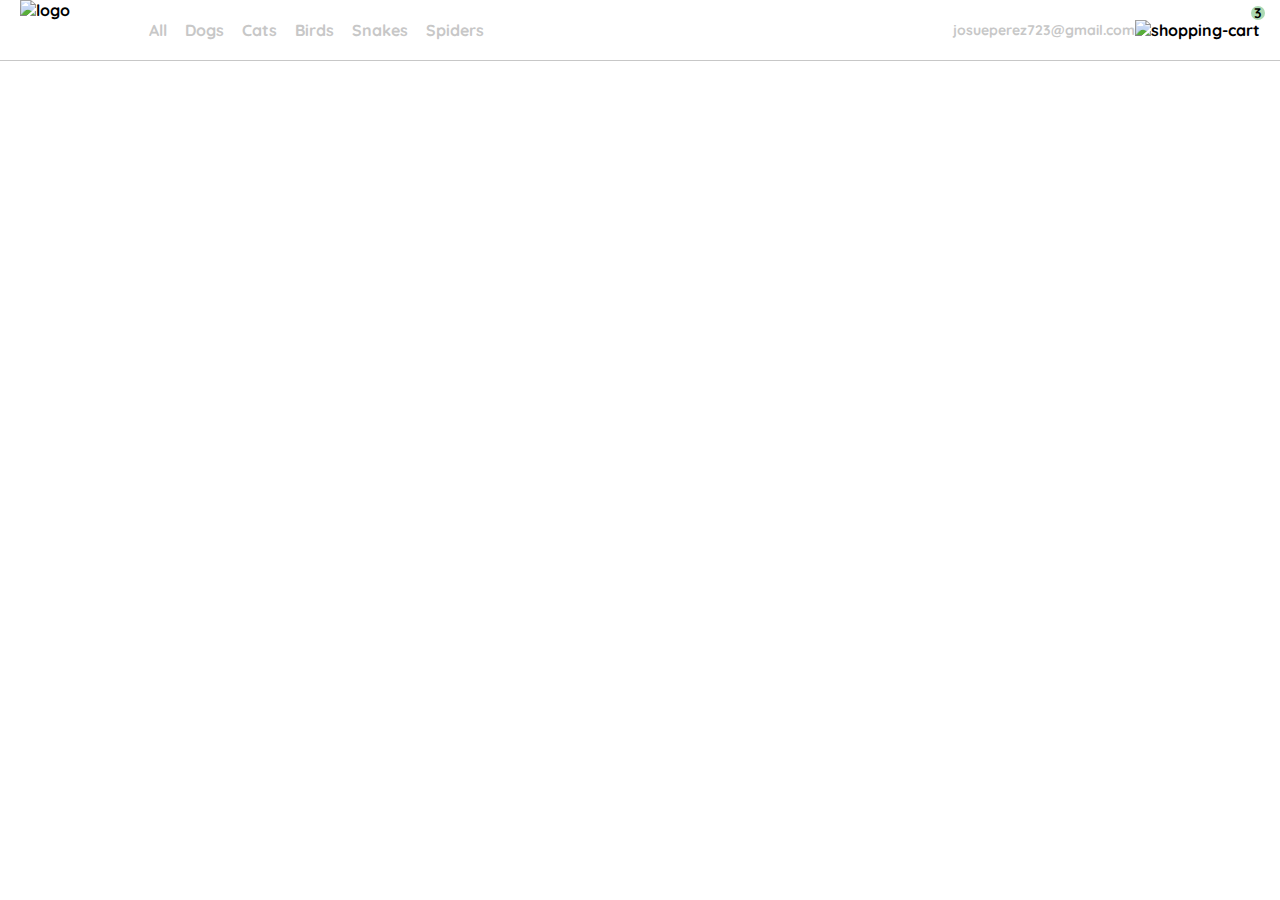
==== index.html @ d952fc48 "Integracion del Index con el Navbar, style.css" ====
<!DOCTYPE html>
<html lang="en">
<head>
    <meta charset="UTF-8">
    <meta http-equiv="X-UA-Compatible" content="IE=edge">
    <meta name="viewport" content="width=device-width, initial-scale=1.0">
    <title>Tienda de Mascotas</title>
    <link rel="stylesheet" href="./styles.css">
    <link rel="preconnect" href="https://fonts.googleapis.com">
    <link rel="preconnect" href="https://fonts.gstatic.com" crossorigin>
    <link href="https://fonts.googleapis.com/css2?family=Quicksand:wght@300;500;700&display=swap" rel="stylesheet">
</head>

<body>
    <nav class="navbar">
        <img class="menu" src="./icons/icon_menu.svg" alt="manu">
        <div class="navbar-left">
            <img class="logo" src="./logos/logo_yard_sale.svg" alt="logo">
            <ul>
                <li>
                    <a href="/">All</a>
                </li>
                <li>
                    <a href="/">Dogs</a>
                </li>
                <li>
                    <a href="/">Cats</a>
                </li>
                <li>
                    <a href="/">Birds</a>
                </li>
                <li>
                    <a href="/">Snakes</a>
                </li>
                <li>
                    <a href="/">Spiders</a>
                </li>
            </ul>
        </div>
        <div class="navbar-right">
            <ul>
                <li class="navbar-email">josueperez723@gmail.com</li>
                <li class="navbar-shopping-cart">
                    <img src="./icons/icon_shopping_cart.svg" alt="shopping-cart">
                    <div>3</div>
                </li>
            </ul>
        </div>
        <div class="desktop-menu  inactive">
            <ul>
                <li>
                    <a href="/" class="title">My orders</a>
                </li>
                <li>
                    <a href="/">My account</a>
                </li>
                <li>
                    <a href="/">Sign out</a>
                </li>
            </ul>
        </div>
    </nav>
    <script src="./main.js"></script>
</body>
</html>
---- styles.css ----
:root {
    --very-light-pink: #c7c7c7;
    --text-input-field: #f7f7f7;
    --hospital-green: #ACD9B2;            
    --white: #FFFFFF;
    --black: #000000;
    --sm: 14px;
    --md: 15px;
    --lg: 18px;
}
.inactive{
    display: none;
}
body{            
margin: 0;
font-family: 'Quicksand', sans-serif;
font-weight: 700;
}
@media (min-width: 640px) {
.menu{
        display: none;
    }

}
@media(max-width: 640px){
    .navbar-left ul{
    display: none !important;
}
    .navbar-email{
        display: none;
    }

}
.menu{
    padding: 12px;
}
.logo{
    width: 100px;
}
.navbar-left ul, .navbar-right ul{
    list-style: none;
    padding: 0;
    margin-top: 24px;
    align-items: center;
    display: flex;            
    margin: 0; 
}
.navbar-left, .navbar-right{
   display: flex;
   margin-left: 20px;
}       
.navbar-left ul{
    margin-left: 20px;
}
.navbar-right ul{
    margin-left: 20px;
    height: 60px;
    margin-right: 20px;
}
.navbar-left ul li a {
    text-decoration: none;
    color: var(--very-light-pink);
    border: 1px solid var(--white);
    padding: 8px;
    border-radius: 8px;
}
.navbar-left ul li a:hover {
    
    border: 1px solid var(--hospital-green);
    color: var(--hospital-green);
}     
.navbar{
    display: flex;
    width: 100%;
    justify-content: space-between;
    border-bottom: 1px solid var(--very-light-pink);
}
.navbar-email{
    color: var(--very-light-pink);
    font-size: var(--sm);
    cursor: pointer;
}
.navbar-shopping-cart div{
    background-color: var(--hospital-green);
    border-radius: 50%;
    width: 14px;
    height: 14px;
    font-size: var(--sm);
    font-weight: bold;
    position: absolute;
    top: 6px;
    right: 15px;
    display: flex;
    justify-content: center;
    align-items: center;
}
.desktop-menu{
    width: 100px;
    height: auto;
    border: 1px solid var(--very-light-pink);
    border-radius: 6px;
    padding: 20px;
    position: absolute;
    background-color: var(--white);
    right: 45px;
    top: 60px;
}
.desktop-menu ul{
   list-style: none;
   padding: 0;
   margin: 0;
   text-align: end;

}
.desktop-menu ul li:last-child{
    padding-top: 20px;
    border-top: 1px solid var(--very-light-pink);
}
.desktop-menu ul li:last-child a{
    color: var(--hospital-green);
    font-size: var(--sm);
    text-decoration: none;
}
.desktop-menu ul li:not(:last-child) a{
    color: var(--black);
    text-decoration: none;
    font-size: var(--sm);
    margin-bottom: 20px;
    display: inline-block;
    font-weight: bold;
}
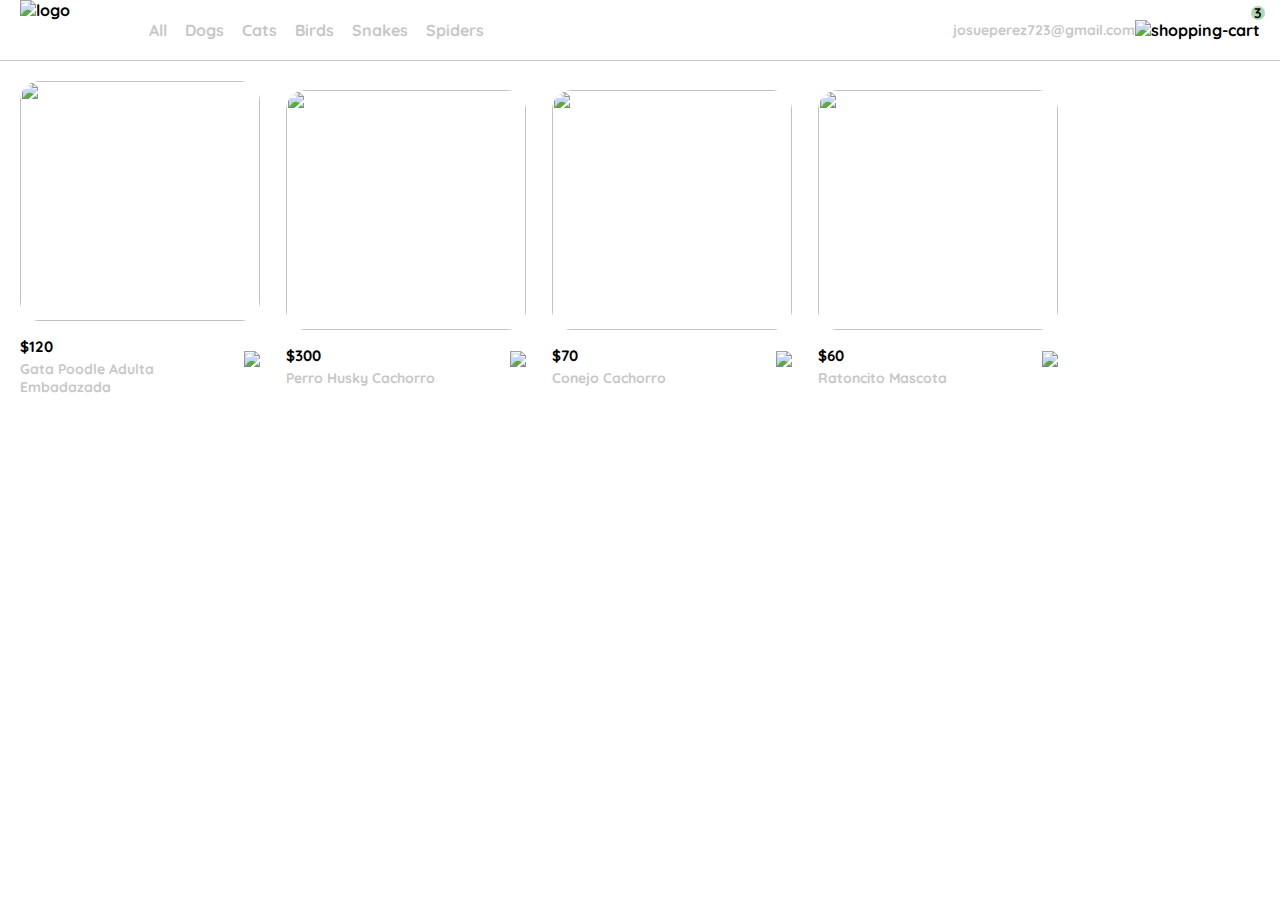
==== commit 789893ef: "creacion de html desde javascript, array de productos" ====
--- a/index.html
+++ b/index.html
@@ -14,6 +14,47 @@
 <body>
     <nav class="navbar">
         <img class="menu" src="./icons/icon_menu.svg" alt="manu">
+        <div class="mobile-menu inactive">
+            <ul>
+                <li>
+                    <a href="/">CATEGORIES</a>
+                </li>
+                <li>
+                    <a href="/">All</a>
+                </li>
+                <li>
+                    <a href="/">Clothes</a>
+                </li>
+                <li>
+                    <a href="/">Electronics</a>
+                </li>
+                <li>
+                    <a href="/">Furnitures</a>
+                </li>
+                <li>
+                    <a href="/">Toys</a>
+                </li>
+                <li>
+                    <a href="/">Others</a>
+                </li>
+            </ul>
+            <ul>
+                <li>
+                    <a href="/">My orders</a>
+                </li>
+                <li>
+                    <a href="/">My account</a>
+                </li>
+            </ul>
+            <ul>
+                <li>
+                    <a href="/" class="email">josueperez723@gmail.com</a>
+                </li>
+                <li>
+                    <a href="/" class="sign-out">Sign out</a>
+                </li>
+            </ul>
+        </div>
         <div class="navbar-left">
             <img class="logo" src="./logos/logo_yard_sale.svg" alt="logo">
             <ul>
@@ -59,7 +100,60 @@
                 </li>
             </ul>
         </div>
-    </nav>
+    </nav>   
+        <aside class="my-order-container inactive">
+            <div class="titulo">
+                <img src="./icons/flechita.svg" alt="arrow">
+                <h1>Shopping cart</h1>
+            </div>
+
+                       
+                <div class="shopping-cart">
+                    <figure>
+                        <img src="https://static.onecms.io/wp-content/uploads/sites/47/2020/08/13/pregnant-cat-1165219581-2000.jpg" alt="pregnantcat">
+                    </figure>
+                    <p>Bike</p>
+                    <p>$30,00</p>
+                    <img src="./icons/icon_close.png" alt="">
+                </div>
+                <div class="shopping-cart">
+                    <figure>
+                        <img src="https://static.onecms.io/wp-content/uploads/sites/47/2020/08/13/pregnant-cat-1165219581-2000.jpg" alt="pregnantcat">
+                    </figure>
+                    <p>Bike</p>
+                    <p>$30,00</p>
+                    <img src="./icons/icon_close.png" alt="">
+                </div>
+                <div class="shopping-cart">
+                    <figure>
+                        <img src="https://static.onecms.io/wp-content/uploads/sites/47/2020/08/13/pregnant-cat-1165219581-2000.jpg" alt="pregnantcat">
+                    </figure>
+                    <p>Bike</p>
+                    <p>$30,00</p>
+                    <img src="./icons/icon_close.png" alt="">
+                </div>
+                <div class="shopping-cart">
+                    <figure>
+                        <img src="https://static.onecms.io/wp-content/uploads/sites/47/2020/08/13/pregnant-cat-1165219581-2000.jpg" alt="pregnantcat">
+                    </figure>
+                    <p>Bike</p>
+                    <p>$30,00</p>
+                    <img src="./icons/icon_close.png" alt="">
+                </div>
+                <div class="my-order-content">
+                    <div class="my-order-top">
+                        <p>
+                            <span>Total</span>
+                        </p>
+                        <p>$120,00</p>
+                    </div>
+                </div>
+            <button class="primary-button">Checkout</button>
+        </aside>  
+    <section class="main-container">
+        <div class="cards-container">           
+        </div>         
+    </section>
     <script src="./main.js"></script>
 </body>
 </html>--- a/styles.css
+++ b/styles.css
@@ -2,7 +2,7 @@
     --very-light-pink: #c7c7c7;
     --text-input-field: #f7f7f7;
     --hospital-green: #ACD9B2;            
-    --white: #FFFFFF;
+    --white: hsl(0, 0%, 100%);
     --black: #000000;
     --sm: 14px;
     --md: 15px;
@@ -15,22 +15,50 @@
 margin: 0;
 font-family: 'Quicksand', sans-serif;
 font-weight: 700;
-}
+background-color: var(--white);
+}
+/* Estilos Navbar */
+@media (max-width: 640px)
+{
+   
+}    
 @media (min-width: 640px) {
 .menu{
         display: none;
     }
-
-}
-@media(max-width: 640px){
+    .mobile-menu{
+        display: none 
+    }
+
+}
+@media(max-width: 641px){
     .navbar-left ul{
     display: none !important;
 }
+     .cards-container{
+        grid-template-columns: repeat(auto-fill, 140px);
+      
+    } 
+    .product-card{
+        width: 140px;            
+    }
+    .product-card-img{
+    width: 140px;
+    height: 140px;
+   
+    }
     .navbar-email{
         display: none;
     }
-
-}
+    .desktop-menu{
+        display: none 
+    }
+    .my-order-container{
+        width: 100% !important;
+    }
+}
+
+
 .menu{
     padding: 12px;
 }
@@ -74,6 +102,7 @@
     width: 100%;
     justify-content: space-between;
     border-bottom: 1px solid var(--very-light-pink);
+    background-color: var(--white);
 }
 .navbar-email{
     color: var(--very-light-pink);
@@ -128,4 +157,184 @@
     margin-bottom: 20px;
     display: inline-block;
     font-weight: bold;
-}+}
+/* estilos del menu mobile */
+.mobile-menu{
+    padding: 24px;
+    position: absolute;
+    top: 61px;
+    
+    background-color: var(--white);
+}
+.mobile-menu a{
+    text-decoration: none;
+    color: var(--black);
+    font-weight: bold;
+    
+}
+.mobile-menu ul{
+    margin-bottom: 30px;
+}
+.mobile-menu ul:nth-child(1){
+    border-bottom: 1px solid var(--very-light-pink);
+    
+}
+.mobile-menu ul li{
+    list-style: none;
+    margin-bottom: 18px;
+}
+.email{
+    font-size: var(--sm);
+    font-weight: 300 !important;
+
+}
+.mobile-menu .sign-out{
+    color: var(--hospital-green) ;
+}
+.mobile-menu ul:last-child{
+    margin-top: 100px;
+}
+
+/* Estilos Carrito de Compra */
+
+
+.primary-button{
+    background-color: var(--hospital-green);
+    border-radius: 8px;
+    border: none;
+    color: var(--white);
+    height: 42px;
+    cursor: pointer;
+    font-weight: bold;
+    font-size: var(--md);
+    margin-top: 0px;
+    width: 100%;
+}
+.my-order{
+    width: 100%;
+    height: 100vh;
+    display: grid;
+    place-items: center;
+   
+    background-color: var(--white);
+}
+.title{
+    font-size: var(--lg);
+    margin-bottom: 30px;
+}
+.my-order-container{                 
+    width: 360px;
+    padding: 0 24px 24px 24px;
+    box-sizing: border-box;
+    position: absolute;
+    right: 0;
+    top: 61px;
+    
+    background-color: var(--white);
+}
+.my-order-content{
+    display: flex;
+    flex-direction: column;
+    width: 100%;
+}
+.my-order-top{
+    display: grid;
+    grid-template-columns: auto 1fr;
+    background-color: rgb(235, 231, 231);
+    border-radius: 8px;
+    gap: 16px;           
+    margin-bottom: 24px;
+    padding: 0 24px;
+    align-items: center;
+  
+}
+.my-order-top p:nth-child(1){
+    display: flex;
+    flex-direction: column;
+    font-weight: bold;
+}
+.my-order-top p:nth-child(2){
+    text-align: end;
+    font-weight: 700;
+}
+.my-order-top p span:nth-child(2){
+    font-size: var(--sm);
+    font-weight: 300;
+}
+.shopping-cart{
+    display: grid;
+    grid-template-columns: auto 1fr auto auto auto;
+    gap: 16px;
+    padding: 0 0 24px 0;
+    align-items: center;
+}
+.shopping-cart figure{
+    margin: 0;
+}
+.shopping-cart figure img{
+    width: 70px;
+    height: 70px;
+    border-radius: 20px;
+}
+.shopping-cart p:nth-child(2){
+    color: var(--very-light-pink);
+}
+.shopping-cart p:nth-child(3){
+   font-size: var(--md);
+   font-weight: bold;
+}
+.titulo{
+    display: flex;
+}
+.titulo img{
+   transform: rotate(180deg);
+   padding: 0 0 0 10px;
+}
+.titulo h1{
+    font-size: var(--lg);
+    font-weight: bold;
+}
+/* Estilos del listado de productos (inicio) */
+
+
+.product-card-img{
+    width: 100%;
+    height: 240px;
+    border-radius: 20px;
+    object-fit: cover;
+}
+.product-card{
+    width: 240px;
+    
+}
+.cards-container{
+    display: grid;    
+    grid-template-columns: repeat(auto-fill,240px);
+    gap: 26px;    
+    padding: 20px;       
+    place-items: center;
+    
+}
+.product-info{
+    display: flex;
+    justify-content: space-between;
+    align-items: center;
+}      
+.product-info figure{
+    margin: 0;
+}  
+  
+.product-info div p:nth-child(1){
+   font-weight: bold;
+   font-size: var(--md); 
+   margin-bottom: 4px;
+   margin-top: 12px;
+
+}
+.product-info div p:nth-child(2){
+    color: var(--very-light-pink);
+   font-size: var(--sm); 
+   margin-bottom: 0px;
+   margin-top: 0px;
+}
+
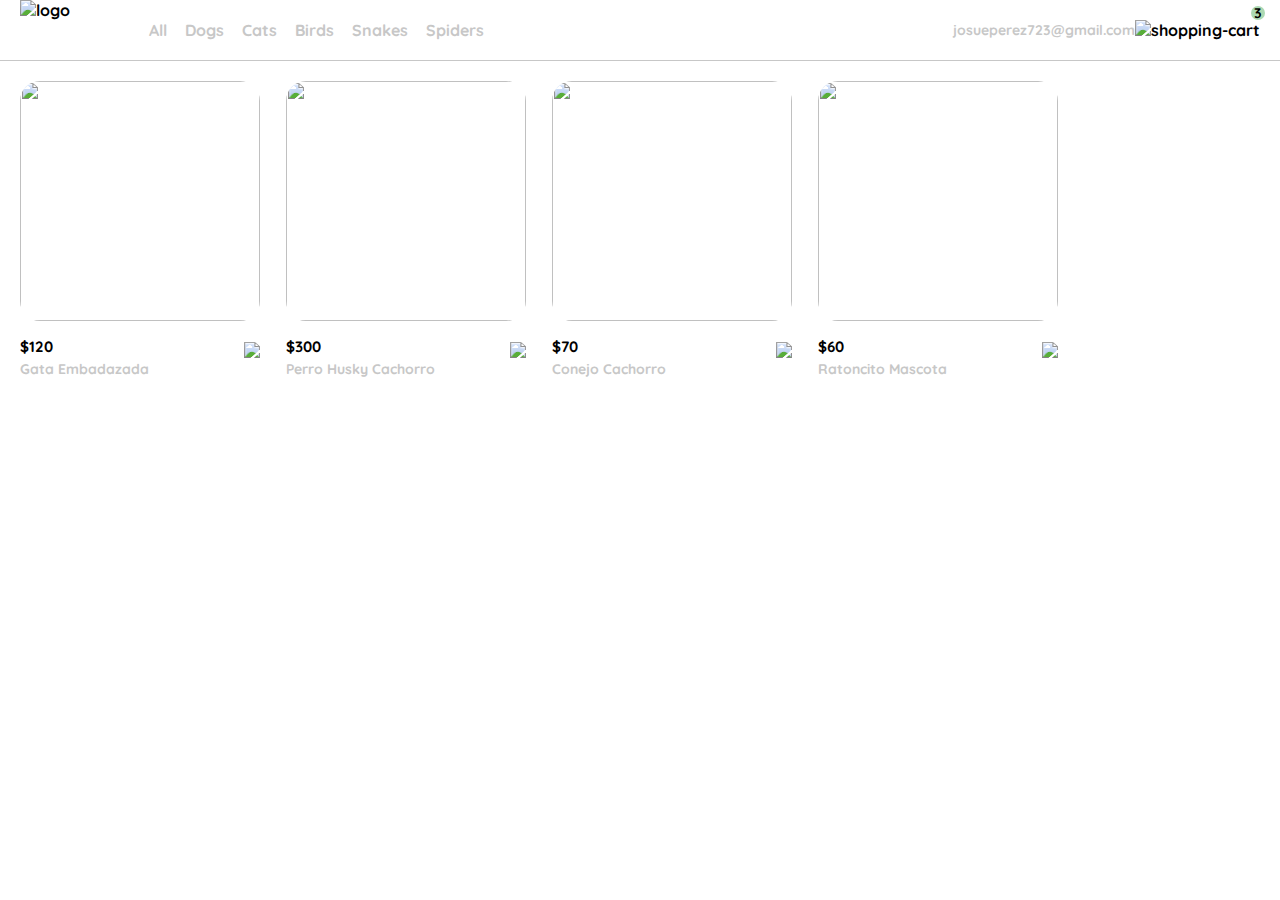
==== commit 2b42333d: "Añadiendo detalle de producto" ====
--- a/index.html
+++ b/index.html
@@ -101,7 +101,7 @@
             </ul>
         </div>
     </nav>   
-        <aside class="my-order-container inactive">
+    <aside class="my-order-container inactive">
             <div class="titulo">
                 <img src="./icons/flechita.svg" alt="arrow">
                 <h1>Shopping cart</h1>
@@ -149,11 +149,28 @@
                     </div>
                 </div>
             <button class="primary-button">Checkout</button>
-        </aside>  
+    </aside>  
     <section class="main-container">
         <div class="cards-container">           
-        </div>         
+        </div>   
+
+        <aside id="product-detail" class="product-detail  inactive">
+            <div class="close"><img src="./icons/icon_close.png" alt="close"></div>
+            <img src="https://static.onecms.io/wp-content/uploads/sites/47/2020/08/13/pregnant-cat-1165219581-2000.jpg" alt="pregnant-cat">
+            <div class="product-info-secondary">
+                <p>$35,00</p>
+                <p>Gata Embarazada</p>
+                <p>Esta es una gata embarazada de raza pura. Esta es un gato embarazado de raza pura. Esta es un gato embarazado de raza pura.</p>
+                <button class="primary-button add-to-cart-button">
+                    <img src="./icons/bt_add_to_cart.svg" alt="add-to-cart">
+                    Add to cart
+                </button>
+            </div>        
+    
+        </aside>    
     </section>
+    
+
     <script src="./main.js"></script>
 </body>
 </html>--- a/styles.css
+++ b/styles.css
@@ -18,10 +18,7 @@
 background-color: var(--white);
 }
 /* Estilos Navbar */
-@media (max-width: 640px)
-{
-   
-}    
+
 @media (min-width: 640px) {
 .menu{
         display: none;
@@ -32,9 +29,12 @@
 
 }
 @media(max-width: 641px){
+    .product-detail{
+        width: 100% !important;
+    }
     .navbar-left ul{
     display: none !important;
-}
+    }
      .cards-container{
         grid-template-columns: repeat(auto-fill, 140px);
       
@@ -163,7 +163,7 @@
     padding: 24px;
     position: absolute;
     top: 61px;
-    
+    height: 100%;
     background-color: var(--white);
 }
 .mobile-menu a{
@@ -198,18 +198,7 @@
 /* Estilos Carrito de Compra */
 
 
-.primary-button{
-    background-color: var(--hospital-green);
-    border-radius: 8px;
-    border: none;
-    color: var(--white);
-    height: 42px;
-    cursor: pointer;
-    font-weight: bold;
-    font-size: var(--md);
-    margin-top: 0px;
-    width: 100%;
-}
+
 .my-order{
     width: 100%;
     height: 100vh;
@@ -307,12 +296,20 @@
     width: 240px;
     
 }
+.main-container{
+    display: grid;
+    
+}
+.main-container img{
+    cursor: pointer;
+}
 .cards-container{
     display: grid;    
     grid-template-columns: repeat(auto-fill,240px);
     gap: 26px;    
     padding: 20px;       
     place-items: center;
+    
     
 }
 .product-info{
@@ -337,4 +334,76 @@
    margin-bottom: 0px;
    margin-top: 0px;
 }
-
+/* Estilos de detalle de producto */
+
+.primary-button{
+    background-color: var(--hospital-green);
+    border-radius: 8px;
+    border: none;
+    color: var(--white);
+    height: 42px;
+    width: 100%;
+    cursor: pointer;
+    font-weight: bold;
+    font-size: var(--md);
+    margin-top: 25px;
+}
+.add-to-cart-button{
+    display: flex;
+    align-items: center;
+    justify-content: center;
+}
+.product-detail{
+    width: 360px;
+    padding-bottom: 24px;
+    position: absolute;
+    right: 0;
+    background-color: var(--white);
+
+}
+.product-detail > img:nth-child(2){
+    width: 100%;
+    height: 360px;
+    object-fit: cover;
+    border-radius: 0 0 20px 20px;
+}
+.close:hover{
+   cursor: pointer;
+}
+.close{
+ position: absolute;
+ top: 12px;
+ left: 12px;
+ background-color: white;
+ border-radius: 50%;        
+ display: flex;
+ align-items: center;
+ justify-content: center;
+ z-index: 2;
+ padding: 12px;
+}
+.product-info-secondary{
+    margin: 0 24px;
+}
+.product-info-secondary p:nth-child(1){
+    font-weight: bold;
+    font-size: var(--lg);
+    margin-top: 10px;
+    margin-bottom: 4px;
+}
+.product-info-secondary p:nth-child(2){
+    font-weight: 500;
+    color: var(--very-light-pink);
+    font-size: var(--md);
+    margin-top: 0;
+    margin-bottom: 26px;
+}
+.product-info-secondary p:nth-child(3){
+    font-weight: 500;
+    color: var(--very-light-pink);
+    font-size: var(--sm);
+    margin-top: 0;
+    margin-bottom: 4px;
+}
+
+
